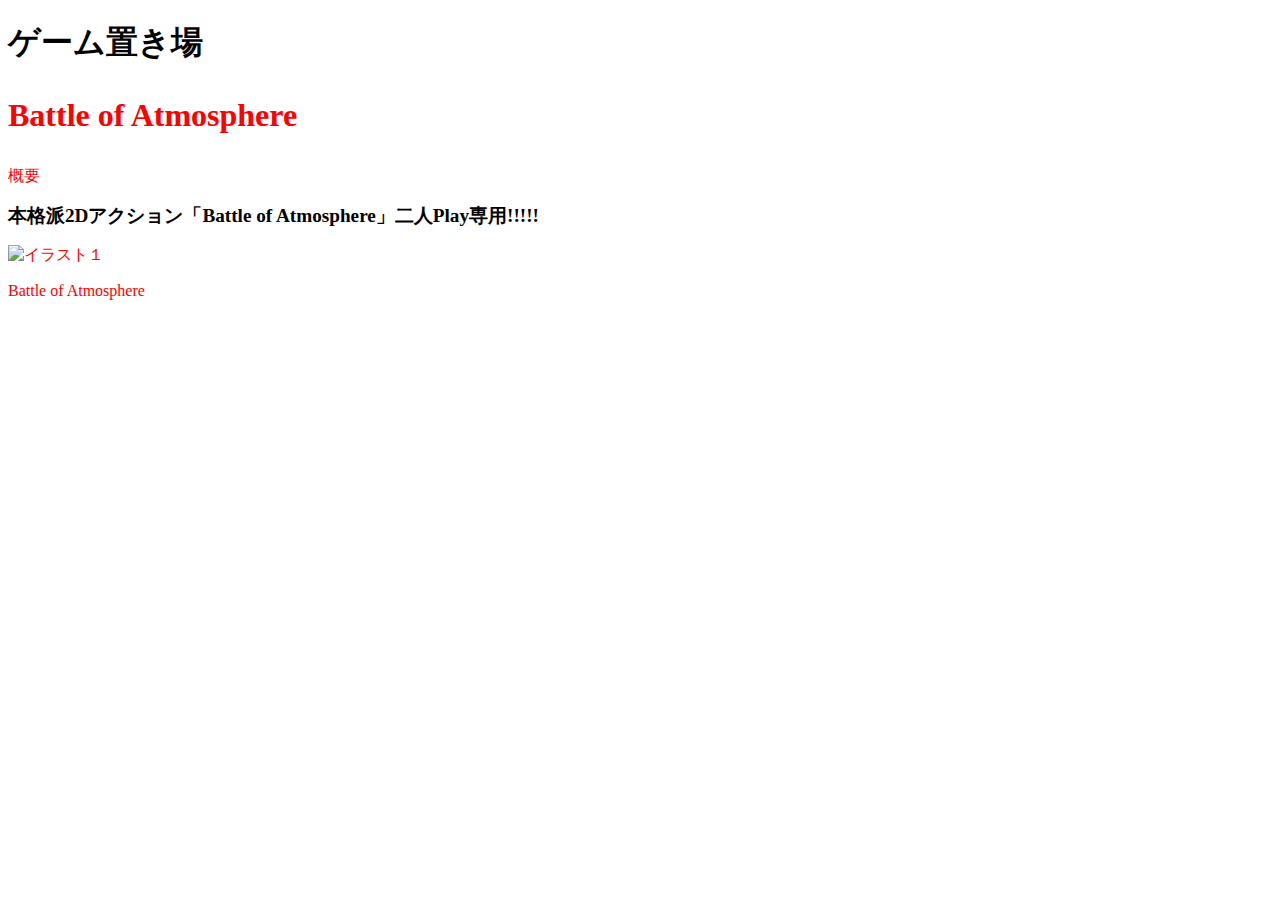
==== index.html @ 2e2582eb "Update index.html" ====
<!DOCTYPE html>
<html>
  <head>
    <link href="styles/style.css" rel="stylesheet" type="text/css">
  </head>
  <body>
      <h1>ゲーム置き場</h1>
      <p></p>
      <h1><p aling="justify">Battle of Atmosphere</p></h1>
      <p>概要</p>
    <strong><BIG>本格派2Dアクション「Battle of Atmosphere」二人Play専用!!!!!</BIG></strong>
    <p><img border="0"src="image/Battle-Of-Atmosphere.png"width="160"height="90"alt="イラスト１"title="Title画面"></p>
    <p aling = "left">Battle of Atmosphere</p>
  </body>
</html>
---- styles/style.css ----
p {
  color: red;
}
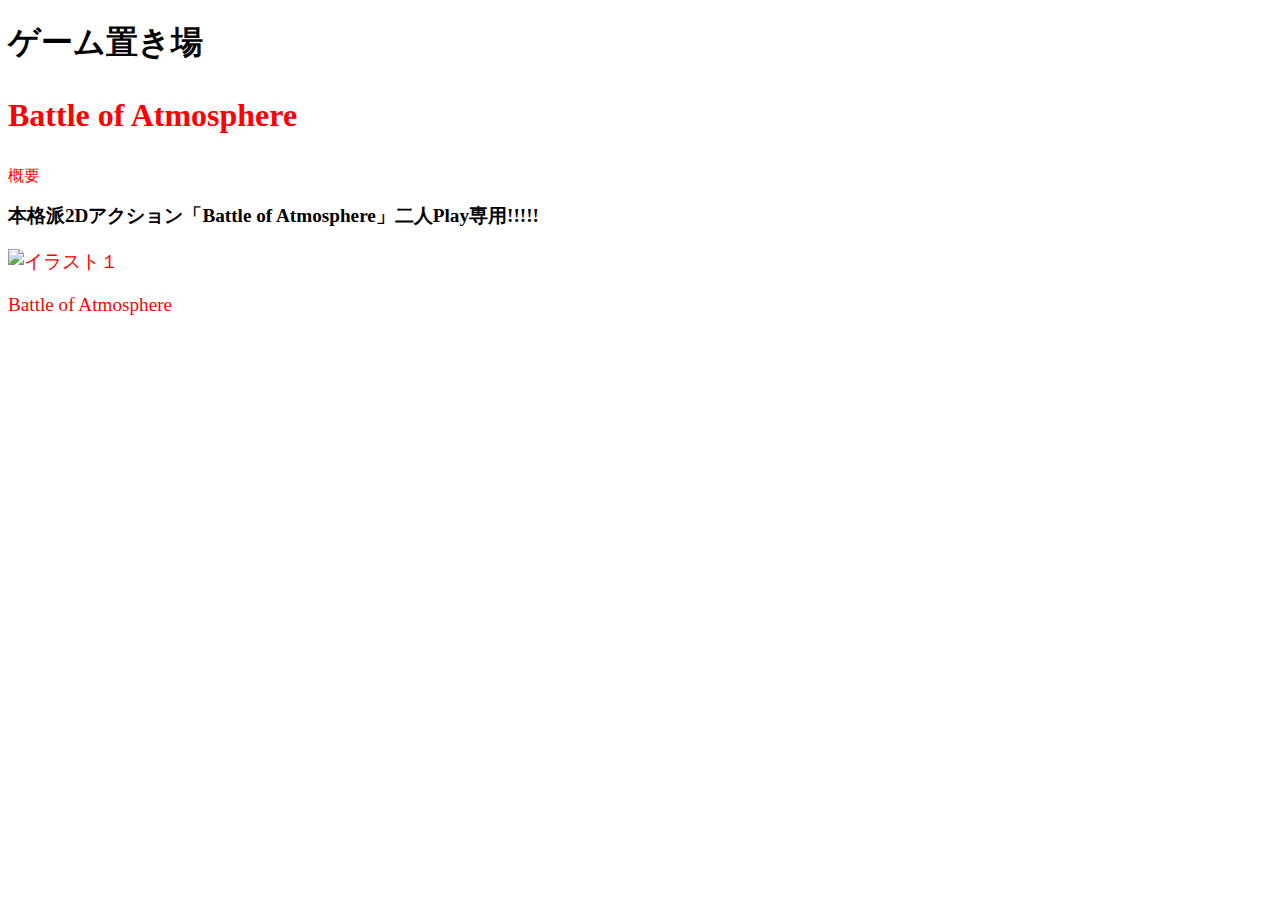
==== commit ad0d74d1: "Update index.html" ====
--- a/index.html
+++ b/index.html
@@ -2,13 +2,14 @@
 <html>
   <head>
     <link href="styles/style.css" rel="stylesheet" type="text/css">
+    
   </head>
   <body>
       <h1>ゲーム置き場</h1>
       <p></p>
       <h1><p aling="justify">Battle of Atmosphere</p></h1>
       <p>概要</p>
-    <strong><BIG>本格派2Dアクション「Battle of Atmosphere」二人Play専用!!!!!</BIG></strong>
+    <b><BIG>本格派2Dアクション「Battle of Atmosphere」二人Play専用!!!!!</b></strong>
     <p><img border="0"src="image/Battle-Of-Atmosphere.png"width="160"height="90"alt="イラスト１"title="Title画面"></p>
     <p aling = "left">Battle of Atmosphere</p>
   </body>
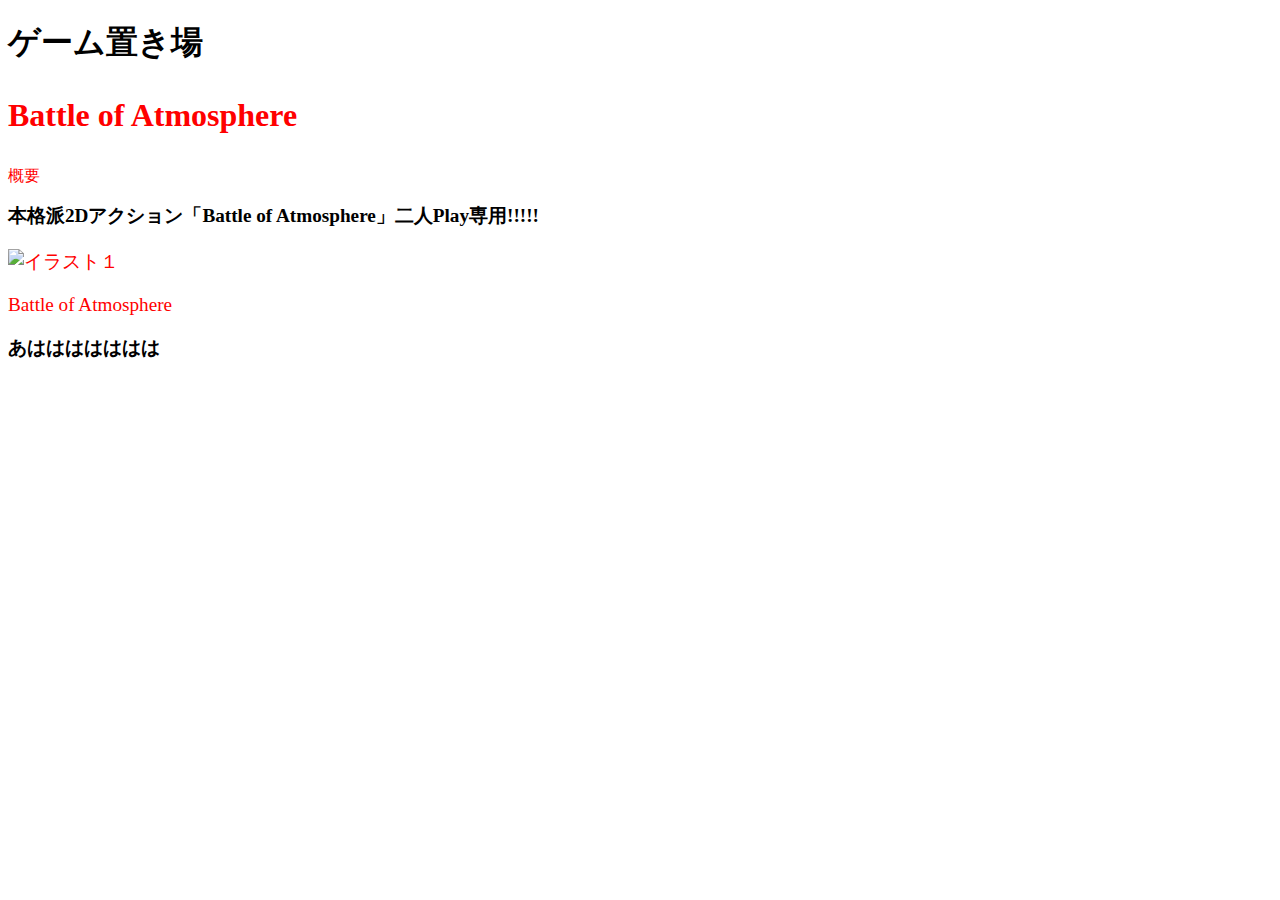
==== commit 23ac1060: "Update index.html" ====
--- a/index.html
+++ b/index.html
@@ -9,8 +9,9 @@
       <p></p>
       <h1><p aling="justify">Battle of Atmosphere</p></h1>
       <p>概要</p>
-    <b><BIG>本格派2Dアクション「Battle of Atmosphere」二人Play専用!!!!!</b></strong>
+    <b class="background"><BIG>本格派2Dアクション「Battle of Atmosphere」二人Play専用!!!!!</b></strong>
     <p><img border="0"src="image/Battle-Of-Atmosphere.png"width="160"height="90"alt="イラスト１"title="Title画面"></p>
     <p aling = "left">Battle of Atmosphere</p>
+    <b class="background">あははははははは</b>
   </body>
 </html>
--- a/styles/style.css
+++ b/styles/style.css
@@ -1,3 +1,7 @@
 p {
   color: red;
+}
+
+b.background{
+  background-image: url("image/game_bg.png");
 }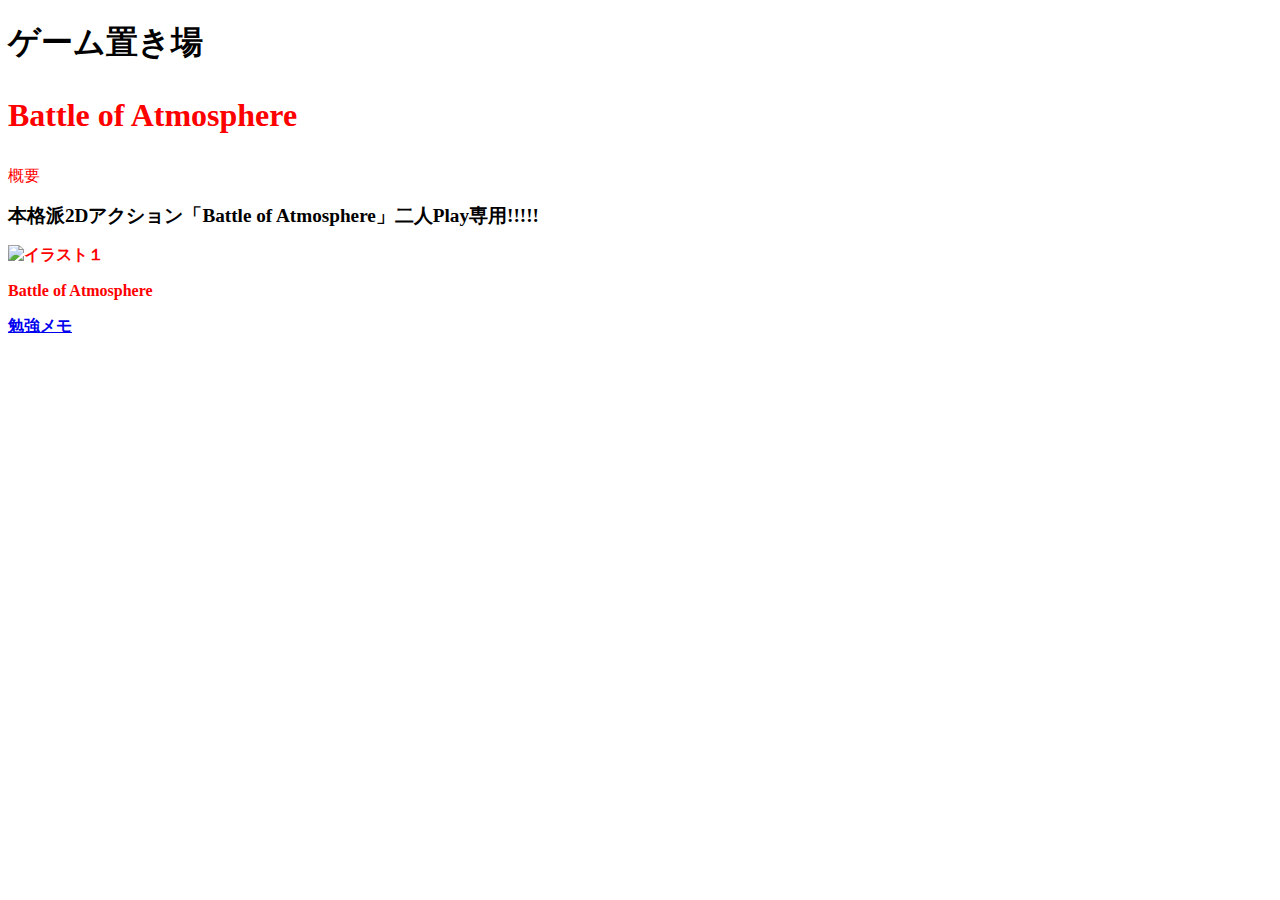
==== commit c870f4e9: "いろいろ変更" ====
--- a/index.html
+++ b/index.html
@@ -1,17 +1,21 @@
 <!DOCTYPE html>
 <html>
   <head>
+    <!--CSSの読み込み-->
     <link href="styles/style.css" rel="stylesheet" type="text/css">
-    
+    <!--javascriptは適材適所-->
+
   </head>
   <body>
       <h1>ゲーム置き場</h1>
       <p></p>
       <h1><p aling="justify">Battle of Atmosphere</p></h1>
       <p>概要</p>
-    <b class="background"><BIG>本格派2Dアクション「Battle of Atmosphere」二人Play専用!!!!!</b></strong>
+    <b class="background"><big>本格派2Dアクション「Battle of Atmosphere」二人Play専用!!!!!</big></strong>
     <p><img border="0"src="image/Battle-Of-Atmosphere.png"width="160"height="90"alt="イラスト１"title="Title画面"></p>
     <p aling = "left">Battle of Atmosphere</p>
-    <b class="background">あははははははは</b>
+    <a href= "study".html" >勉強メモ</a>
+
   </body>
+
 </html>
--- a/styles/style.css
+++ b/styles/style.css
@@ -3,5 +3,11 @@
 }
 
 b.background{
-  background-image: url("image/game_bg.png");
-}+  color: #000000;
+  background-color: #ffffff;
+  background-image: url("image/game_bg.png")
+}
+
+td.public {color: blue;}
+.protected {color: green;}
+.private {color: red;}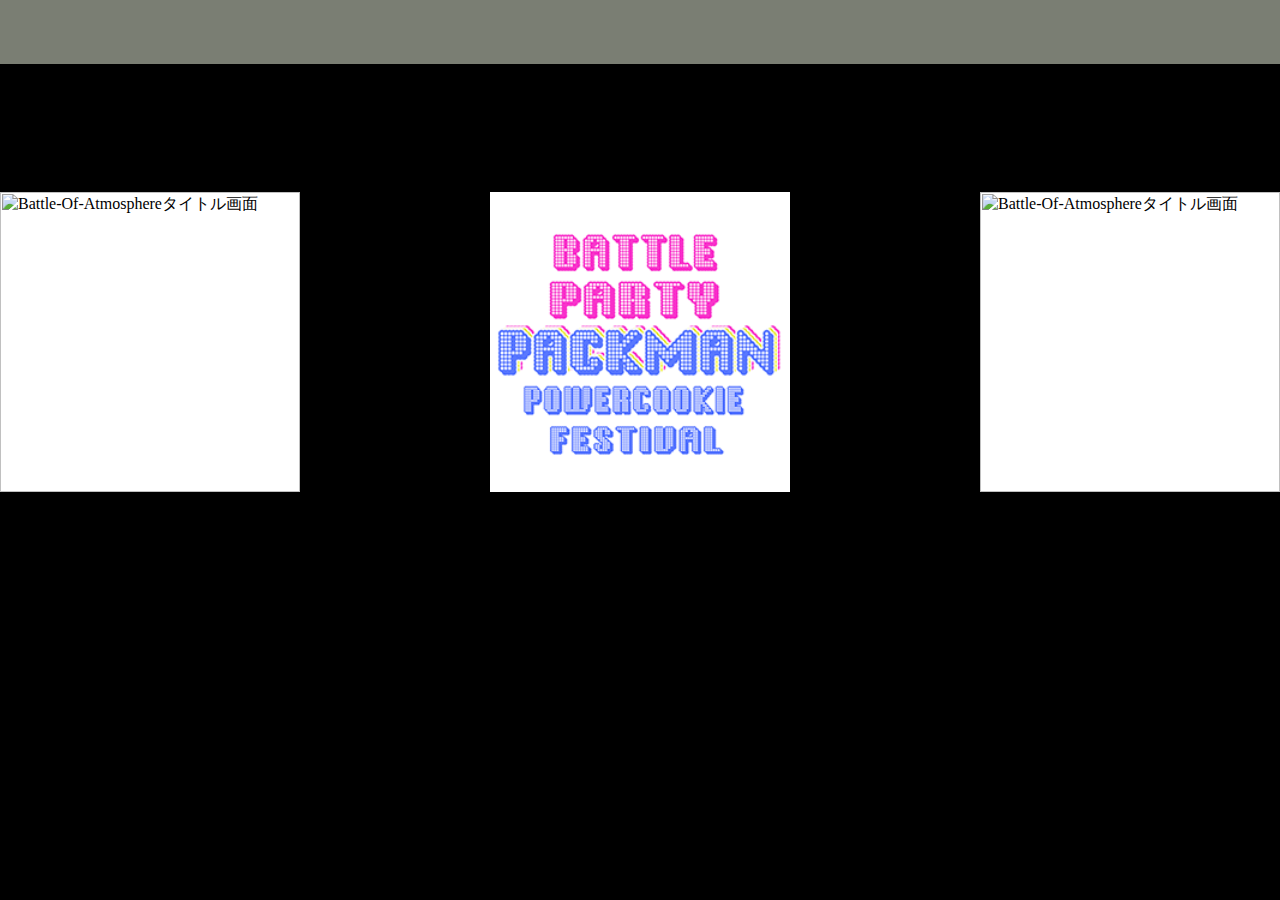
==== commit f9155e1b: "ポートフォリオサイト確認用コミット" ====
--- a/index.html
+++ b/index.html
@@ -1,21 +1,51 @@
 <!DOCTYPE html>
 <html>
   <head>
+    <title>ポートフォリオページ</title>
+    <meta name =  "viewport" content = "width=device-width,initial-scale=1,minimum-scale=1,maximum-scale=1,user-scalable=yes">
     <!--CSSの読み込み-->
-    <link href="styles/style.css" rel="stylesheet" type="text/css">
+    <link href = "StylesHome/home.css" rel = "stylesheet" type = "text/css">
     <!--javascriptは適材適所-->
-
   </head>
   <body>
-      <h1>ゲーム置き場</h1>
-      <p></p>
-      <h1><p aling="justify">Battle of Atmosphere</p></h1>
-      <p>概要</p>
-    <b class="background"><big>本格派2Dアクション「Battle of Atmosphere」二人Play専用!!!!!</big></strong>
-    <p><img border="0"src="image/Battle-Of-Atmosphere.png"width="160"height="90"alt="イラスト１"title="Title画面"></p>
-    <p aling = "left">Battle of Atmosphere</p>
-    <a href= "study".html" >勉強メモ</a>
+    <div id = "menu">
+      <div class = "HamburgerMenu"></div>
+    </div>
+    <div id = "header">
+      
+    </div>
 
+    <div id = "contents">
+    <div class = "container">
+      <div class = "thirdDimension">
+        <div class = "box1">
+          <img class = "image" src = "./image/Battle-Of-Atmosphere.png" title = "Battle-Of-Atmosphereタイトル画面">
+        </div>
+      <div class = "textBox1">
+      Battle-Of-Atmosphere
+      </div>
+      </div>
+    </div>
+    <div class = "container">
+      <div class = "thirdDimension">
+        <div class = "box2">
+          <img class = "image" src="./image/ButtlePartyPowerCookieFestival.png" title = "ButtlePartyPowerCookieFestival.pngタイトル画面">
+        </div>
+       <div class = "textBox2">
+        ButtlePartyPowerCookieFestival
+        </div>
+      </div>
+    </div>
+    <div class = "container">
+      <div class = "thirdDimension">
+    <div class = "box1">
+      <img class = "image" src = "./image/Battle-Of-Atmosphere.png" title = "Battle-Of-Atmosphereタイトル画面">
+    </div>
+      <div class = "textBox1">
+        Point-of-No-Return
+       </div>
+      </div>
+    </div>
+  </div>
   </body>
-
 </html>
--- a/StylesHome/home.css
+++ b/StylesHome/home.css
@@ -0,0 +1,139 @@
+
+body
+{
+    margin:0px;
+    position:relative;
+    background-color:black;
+}
+
+#menu
+{
+    position:fixed;
+    width:10%;
+    height:10%;
+    top:0px;
+    right:0px;
+    background-color:yellow;
+    display:none;
+}
+#title
+{
+    font-size: 4vw;
+}
+/*Pc版*/
+@media screen and (min-width:670px)
+{
+    #header
+    {
+       position:fixed;
+       width:100%;
+       height:5vw;
+       top:0px;
+       left:0px;
+       background-color:rgb(122, 126, 115);
+       z-index: 2;
+    }
+
+    .box
+    {
+      position:relative;
+      width:300px;
+      height:300px;
+    }
+}  
+/*スマートフォン版*/
+@media screen and (max-width:670px)
+{
+    #header
+    {
+        position:fixed;
+        width:100%;
+        height:5vw;
+        top:0px;
+        left:0px;
+        background-color:rgb(122, 126, 115);
+        z-index: 2;
+    }
+    .box
+    {
+      position:relative;
+      width:100%;
+      height:300px;
+    }
+}
+
+#contents
+{
+    position:absolute;
+    width:100%;
+    height:100%;
+    padding-top:15vw;
+    display:flex;
+    flex-direction:row;
+    flex-wrap:wrap;
+    justify-content:space-between;
+}
+
+.thirdDimension
+{
+    transform-style: perspective-3d;
+    perspective: 500px;
+}
+/*Pc版*/
+
+.image
+{
+    background-color:white;
+    perspective-origin:center bottom;
+    width: 300px;
+    height:300px;
+    border-radius:0%;
+    animation-name: rotation;
+    animation-delay: 0ms;
+    animation-duration: 4s;
+    animation-iteration-count: ease-out;
+    animation-fill-mode:forwards;
+    animation-play-state: running;
+    z-index: 1;
+}
+
+.image:hover
+{
+    border-radius:50%;
+}
+
+.textBox
+{
+    position:relative;
+    color:white;
+    width:300px;
+    height:300px;
+}
+
+.heading
+{
+    font-size: 2vw;
+}
+
+.container
+{
+    position:static;
+    display:inline-block;
+}
+
+
+@keyframes rotation
+{
+    from  
+    {
+        width:0px;
+        height:0px;
+        transform:rotateY(0deg)
+    }
+    to
+    {
+        width:100%;
+        height:300px;
+        transform:rotateY(1800deg)
+    }
+}
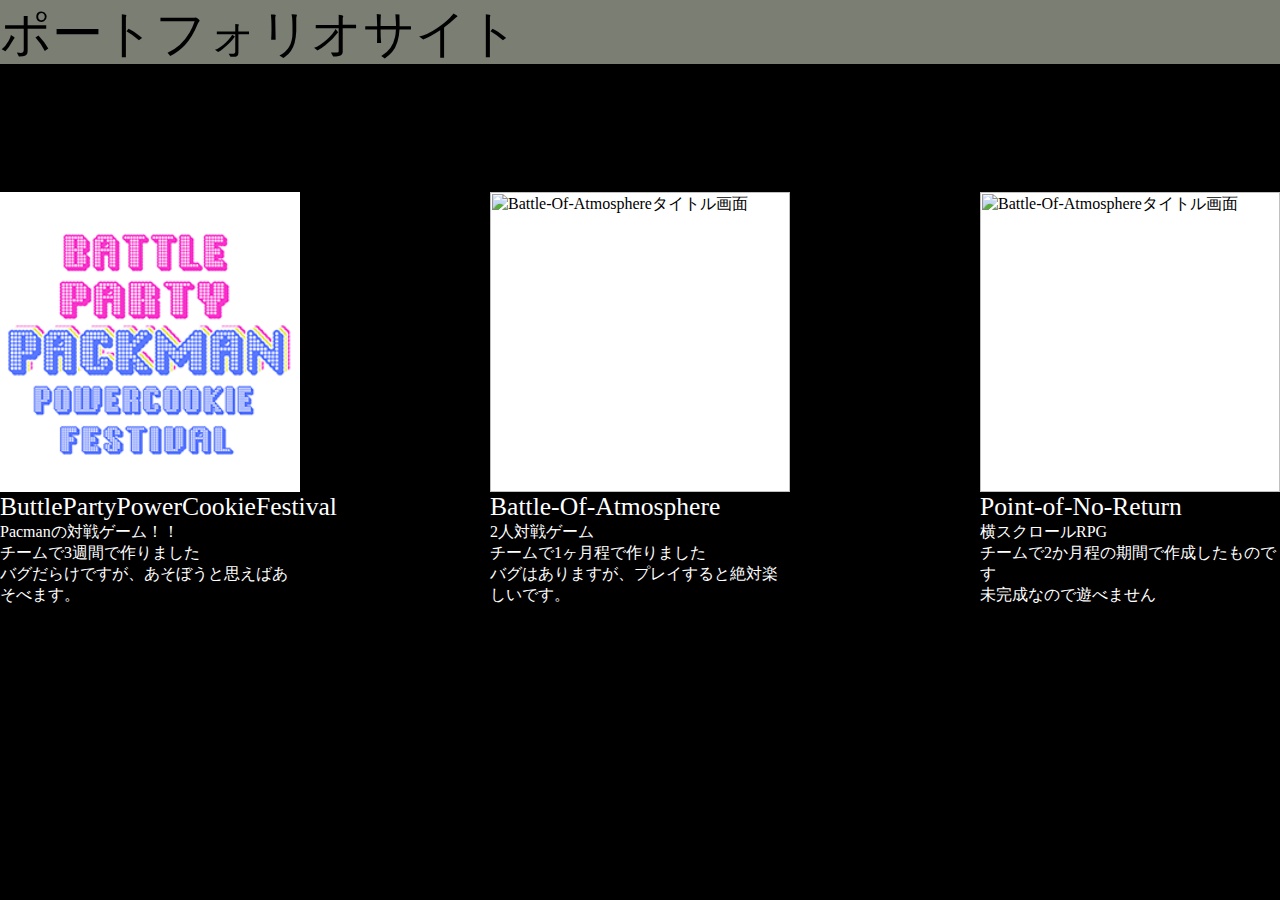
==== commit a8493bb3: "いらないコメント削除" ====
--- a/index.html
+++ b/index.html
@@ -2,8 +2,8 @@
 <html>
   <head>
     <title>ポートフォリオページ</title>
-    <meta name =  "viewport" content = "width=device-width,initial-scale=1,minimum-scale=1,maximum-scale=1,user-scalable=yes">
-    <!--CSSの読み込み-->
+    <meta name="viewport" content="width=device-width,initial-scale=1">
+        <!--CSSの読み込み-->
     <link href = "StylesHome/home.css" rel = "stylesheet" type = "text/css">
     <!--javascriptは適材適所-->
   </head>
@@ -12,37 +12,56 @@
       <div class = "HamburgerMenu"></div>
     </div>
     <div id = "header">
-      
+      <span id="title">ポートフォリオサイト</span>
     </div>
 
     <div id = "contents">
     <div class = "container">
       <div class = "thirdDimension">
-        <div class = "box1">
-          <img class = "image" src = "./image/Battle-Of-Atmosphere.png" title = "Battle-Of-Atmosphereタイトル画面">
+        <div class = "box">
+          <!--<a href="./Game/ButtlePartyPacmanPowerCookieFestival.html">-->
+          <img class = "image" src = "./image/ButtlePartyPowerCookieFestival.png" title = "ButtlePartyPowerCookieFestival.pngタイトル画面">
+          <!--</a>-->
         </div>
-      <div class = "textBox1">
-      Battle-Of-Atmosphere
+      <div class = "textBox">
+        <div class = "heading">
+          ButtlePartyPowerCookieFestival
+        </div>
+          Pacmanの対戦ゲーム！！<br>
+          チームで3週間で作りました<br>
+          バグだらけですが、あそぼうと思えばあそべます。<br>
       </div>
       </div>
     </div>
     <div class = "container">
       <div class = "thirdDimension">
-        <div class = "box2">
-          <img class = "image" src="./image/ButtlePartyPowerCookieFestival.png" title = "ButtlePartyPowerCookieFestival.pngタイトル画面">
+        <div class = "box">
+          <!--<a href="./Game/ButtleOfAtmosphere.html">-->
+          <img class = "image" src="./image/Battle-Of-Atmosphere.png" title = "Battle-Of-Atmosphereタイトル画面">
+          <!--</a>-->
         </div>
-       <div class = "textBox2">
-        ButtlePartyPowerCookieFestival
+       <div class = "textBox">
+        <div class = "heading">
+          Battle-Of-Atmosphere
+        </div>
+        2人対戦ゲーム<br>
+        チームで1ヶ月程で作りました<br>
+        バグはありますが、プレイすると絶対楽しいです。<br>
         </div>
       </div>
     </div>
     <div class = "container">
       <div class = "thirdDimension">
-    <div class = "box1">
+    <div class = "box">
       <img class = "image" src = "./image/Battle-Of-Atmosphere.png" title = "Battle-Of-Atmosphereタイトル画面">
     </div>
-      <div class = "textBox1">
-        Point-of-No-Return
+      <div class = "textBox">
+        <div class = "heading">
+          Point-of-No-Return
+        </div>
+        横スクロールRPG<br>
+        チームで2か月程の期間で作成したものです<br>
+        未完成なので遊べません<br>
        </div>
       </div>
     </div>
--- a/StylesHome/home.css
+++ b/StylesHome/home.css
@@ -79,7 +79,6 @@
     transform-style: perspective-3d;
     perspective: 500px;
 }
-/*Pc版*/
 
 .image
 {
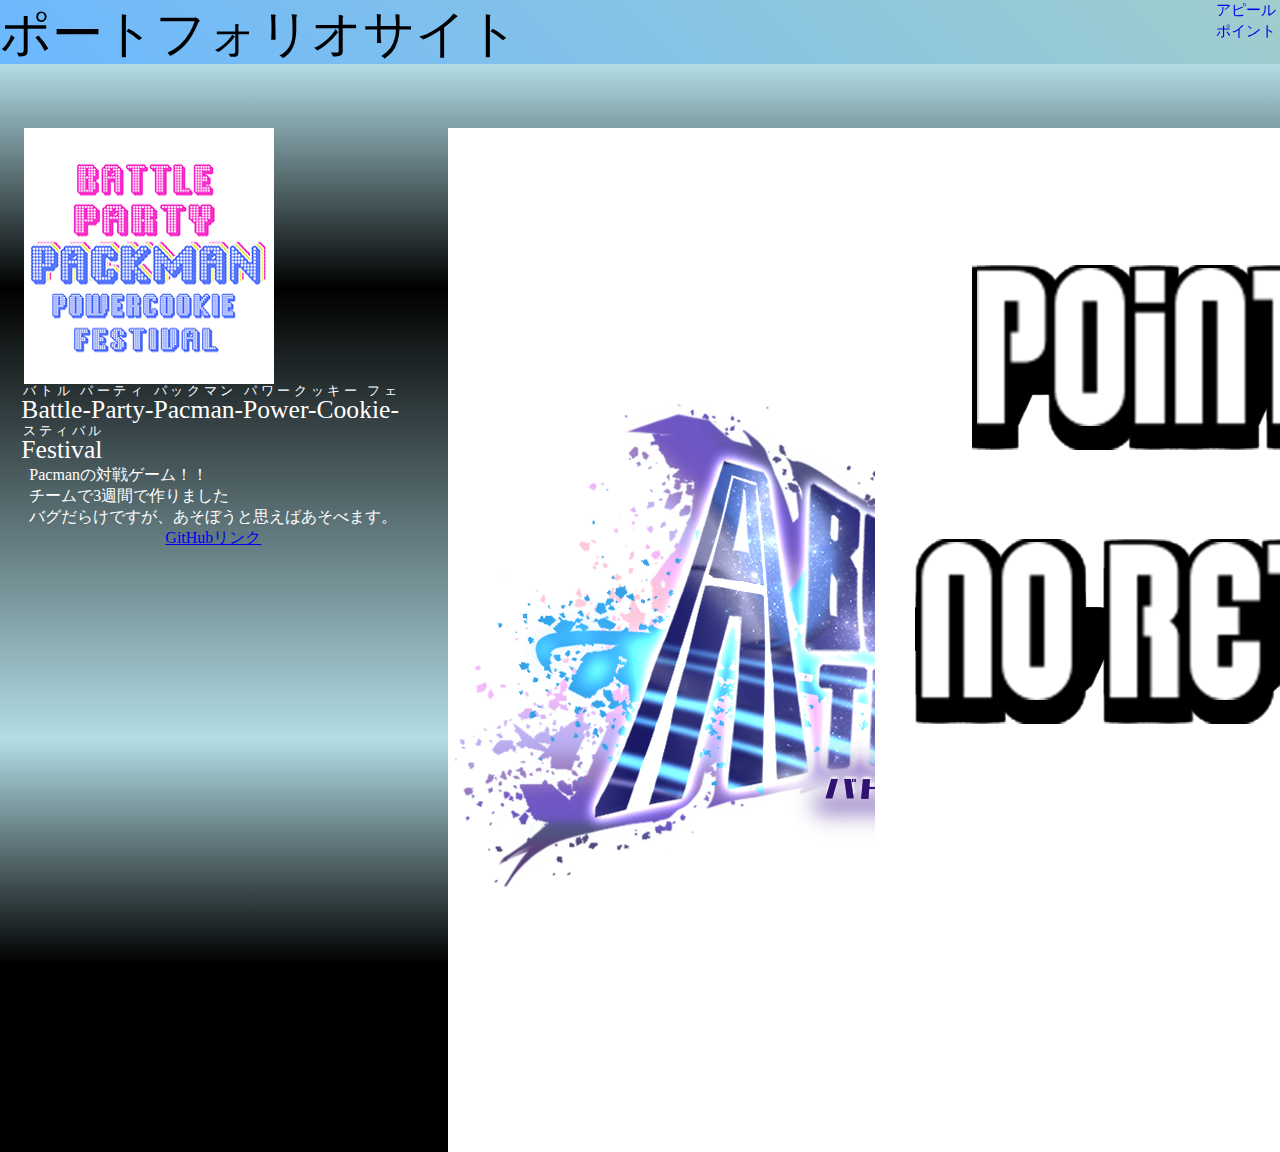
==== commit b5d59190: "いろいろ変更、修正、追加" ====
--- a/index.html
+++ b/index.html
@@ -6,62 +6,67 @@
         <!--CSSの読み込み-->
     <link href = "StylesHome/home.css" rel = "stylesheet" type = "text/css">
     <!--javascriptは適材適所-->
+    <script type="text/javascript" src="./index.js"></script>
   </head>
   <body>
-    <div id = "menu">
-      <div class = "HamburgerMenu"></div>
-    </div>
-    <div id = "header">
+    <a href="./appealingPoint.html">
+    <div id = "menu">アピールポイント</div>
+    </a>
+    <header id = "header">
       <span id="title">ポートフォリオサイト</span>
-    </div>
-
+    </header>
     <div id = "contents">
     <div class = "container">
       <div class = "thirdDimension">
         <div class = "box">
-          <!--<a href="./Game/ButtlePartyPacmanPowerCookieFestival.html">-->
-          <img class = "image" src = "./image/ButtlePartyPowerCookieFestival.png" title = "ButtlePartyPowerCookieFestival.pngタイトル画面">
-          <!--</a>-->
-        </div>
+          <img class = "image" src = "./image/BattlePartyPacmanPowerCookieFestival.png" title = "BattlePartyPacmanPowerCookieFestival" onmouseover="this.src='./image/BattlePartyPacmanPowerCookieFestivalCharacter.png'" onmouseout="this.src='./image/BattlePartyPacmanPowerCookieFestival.png'">
+          </div>
       <div class = "textBox">
         <div class = "heading">
-          ButtlePartyPowerCookieFestival
+          <ruby>
+          Battle-Party-Pacman-Power-Cookie-Festival<rt>バトル パーティ パックマン パワークッキー フェスティバル</rt>
+          </ruby>
         </div>
           Pacmanの対戦ゲーム！！<br>
           チームで3週間で作りました<br>
           バグだらけですが、あそぼうと思えばあそべます。<br>
+          <a href="https://github.com/human-osaka-game-2019/Battle-Party-Pacman-Powercookie-Festival">GitHubリンク</a>
       </div>
       </div>
     </div>
     <div class = "container">
       <div class = "thirdDimension">
         <div class = "box">
-          <!--<a href="./Game/ButtleOfAtmosphere.html">-->
-          <img class = "image" src="./image/Battle-Of-Atmosphere.png" title = "Battle-Of-Atmosphereタイトル画面">
-          <!--</a>-->
+          <img class = "image" src="./image/BattleOfAtmosphere.png" title = "BattleOfAtmosphere" onmouseover="this.src='./image/BattleOfAtmosphereCharacter.png'" onmouseout="this.src='./image/BattleOfAtmosphere.png'">
         </div>
        <div class = "textBox">
         <div class = "heading">
-          Battle-Of-Atmosphere
+          <ruby>
+          Battle-Of-Atmosphere<rt>バトル オブ アトモスフィア</rt>
+          </ruby>
         </div>
         2人対戦ゲーム<br>
         チームで1ヶ月程で作りました<br>
         バグはありますが、プレイすると絶対楽しいです。<br>
+        <a href="https://github.com/human-osaka-game-2019/BATTLE-OF-ATMOSPHERE">GitHubリンク</a>
         </div>
       </div>
     </div>
     <div class = "container">
       <div class = "thirdDimension">
     <div class = "box">
-      <img class = "image" src = "./image/Battle-Of-Atmosphere.png" title = "Battle-Of-Atmosphereタイトル画面">
+      <img class = "image" src = "./image/PointOfNoReturn.png" title = "PointOfNoReturn" onmouseover="this.src='./image/PointOfNoReturnCharacter.png'" onmouseout="this.src='./image/PointOfNoReturn.png'">
     </div>
       <div class = "textBox">
         <div class = "heading">
-          Point-of-No-Return
+          <ruby>
+          Point-of-No-Return<rt>ポイン オブ ノー リターン</rt>
+          </ruby>
         </div>
         横スクロールRPG<br>
         チームで2か月程の期間で作成したものです<br>
         未完成なので遊べません<br>
+        <a href="https://github.com/human-osaka-game-2019/Point-of-No-Return">GitHubリンク</a>
        </div>
       </div>
     </div>
--- a/StylesHome/home.css
+++ b/StylesHome/home.css
@@ -2,95 +2,87 @@
 body
 {
     margin:0px;
-    position:relative;
-    background-color:black;
+    background-color: black;
+}
+
+#title
+{
+    font-size: 4vw;
+}
+
+#header
+{
+   position:fixed;
+   width:100%;
+   height:5vw;
+   top:0px;
+   left:0px;
+   background: linear-gradient(45deg, #6cb8ff, #fff66c, #ffa36c);
+   background-size: 600% 100%;
+   animation: changeColor 10s ease infinite;   
+   z-index: 2;
+}
+
+@keyframes changeColor 
+{
+    0%{background-position:0% 50%}
+    50%{background-position:100% 50%}
+    100%{background-position:0% 50%}
 }
 
 #menu
 {
-    position:fixed;
-    width:10%;
-    height:10%;
-    top:0px;
+    position:absolute;
+    width:5vw;
+    height:5vw;
     right:0px;
-    background-color:yellow;
-    display:none;
+    z-index: 3;
+    font-size:1.2vw;
 }
-#title
+
+.box
 {
-    font-size: 4vw;
-}
-/*Pc版*/
-@media screen and (min-width:670px)
-{
-    #header
-    {
-       position:fixed;
-       width:100%;
-       height:5vw;
-       top:0px;
-       left:0px;
-       background-color:rgb(122, 126, 115);
-       z-index: 2;
-    }
-
-    .box
-    {
-      position:relative;
-      width:300px;
-      height:300px;
-    }
-}  
-/*スマートフォン版*/
-@media screen and (max-width:670px)
-{
-    #header
-    {
-        position:fixed;
-        width:100%;
-        height:5vw;
-        top:0px;
-        left:0px;
-        background-color:rgb(122, 126, 115);
-        z-index: 2;
-    }
-    .box
-    {
-      position:relative;
-      width:100%;
-      height:300px;
-    }
+    position:relative;
+    display:flex;
+    flex-direction:row;
+    flex-wrap:wrap;
+    justify-content:space-around;
+    width:20vw;
+    height:20vw;
 }
 
 #contents
 {
     position:absolute;
+    top:5vw;
     width:100%;
     height:100%;
-    padding-top:15vw;
     display:flex;
     flex-direction:row;
     flex-wrap:wrap;
-    justify-content:space-between;
+    justify-content:space-around;
+    background-image: repeating-linear-gradient(hsl(0, 100%, 0%)25%,hsl(190, 50%, 80%)75%, hsl(0, 40%, 0%)100%);
 }
 
 .thirdDimension
 {
-    transform-style: perspective-3d;
+    margin-top:5vw;
     perspective: 500px;
 }
 
 .image
 {
+    display:flex;
+    flex-direction:row;
+    flex-wrap:wrap;
+    justify-content:space-around;
+
     background-color:white;
     perspective-origin:center bottom;
-    width: 300px;
-    height:300px;
     border-radius:0%;
     animation-name: rotation;
     animation-delay: 0ms;
     animation-duration: 4s;
-    animation-iteration-count: ease-out;
     animation-fill-mode:forwards;
     animation-play-state: running;
     z-index: 1;
@@ -104,9 +96,12 @@
 .textBox
 {
     position:relative;
+    display:flex;
+    flex-direction:row;
+    flex-wrap:wrap;
+    justify-content:space-around;
     color:white;
-    width:300px;
-    height:300px;
+    width:30vw;
 }
 
 .heading
@@ -117,7 +112,6 @@
 .container
 {
     position:static;
-    display:inline-block;
 }
 
 
@@ -125,14 +119,63 @@
 {
     from  
     {
-        width:0px;
-        height:0px;
+        width:0%;
+        height:0%;
         transform:rotateY(0deg)
     }
     to
     {
         width:100%;
-        height:300px;
+        height:100%;
         transform:rotateY(1800deg)
     }
 }
+
+
+/*スマートフォン版*/
+@media screen and (max-width:414px)
+{
+    #menu
+    {
+        position:absolute;
+        width:20vw;
+        height:5vw;
+        right:0px;
+        z-index: 3;
+        font-size:2.5vw;
+    }
+
+    .box
+    {
+      position:relative;
+      width:300px;
+      height:300px;
+    }
+
+    .textBox
+    {
+        position:relative;
+        display:flex;
+        flex-direction:row;
+        flex-wrap:wrap;
+        justify-content:space-around;
+        color:white;
+        width:100%;
+    }
+
+        @keyframes rotation
+    {
+        from  
+        {
+            width:0px;
+            height:0px;
+            transform:rotateY(0deg)
+        }
+        to
+        {
+            width:300px;
+            height:300px;
+            transform:rotateY(1800deg)
+        }
+    }
+}
